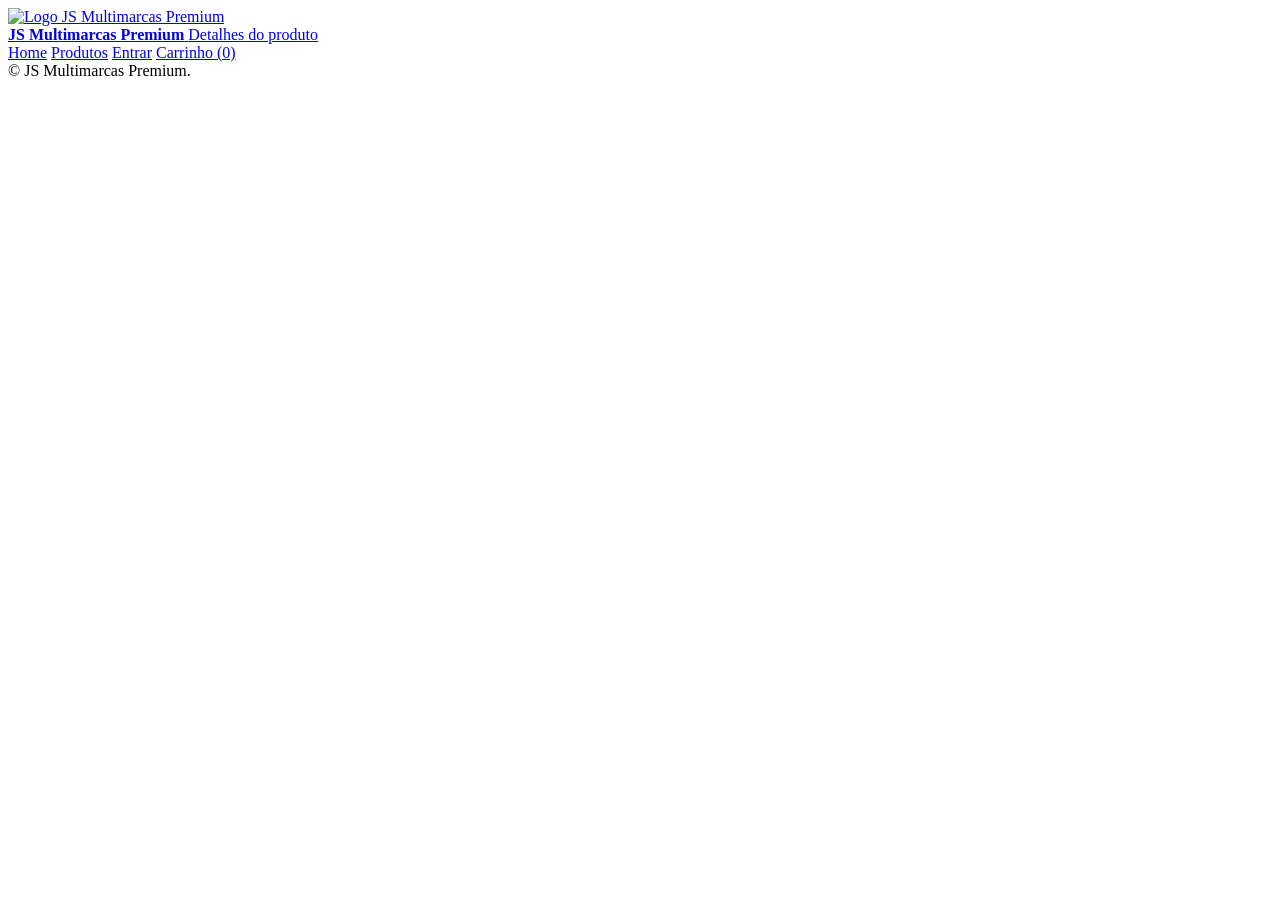
==== produto.html @ 124d1b69 "Add files via upload" ====
<!DOCTYPE html>
<html lang="pt-BR">
<head>
  <meta charset="UTF-8">
  <meta name="viewport" content="width=device-width, initial-scale=1.0">
  <title>JS Multimarcas Premium | Produto</title>
  <link rel="stylesheet" href="./css/style.css">
</head>
<body data-page="produto">
  <header class="site-header">
    <div class="container header-bar">
      <a class="brand" href="./index.html">
        <div class="brand-mark"><img src="./assets/logo.png" alt="Logo JS Multimarcas Premium"></div>
        <div class="brand-copy">
          <strong>JS Multimarcas Premium</strong>
          <span>Detalhes do produto</span>
        </div>
      </a>
      <nav class="main-nav">
        <a href="./index.html" data-page-link="home">Home</a>
        <a href="./produtos.html" data-page-link="produtos">Produtos</a>
        <a href="./login.html" data-page-link="login" data-user-status>Entrar</a>
        <a class="nav-pill" href="./carrinho.html" data-page-link="carrinho" data-cart-count>Carrinho (0)</a>
      </nav>
    </div>
  </header>

  <main class="page-shell">
    <section class="page-hero">
      <div class="container">
        <div id="product-detail" class="product-detail-layout"></div>
      </div>
    </section>
  </main>

  <footer class="site-footer">
    <div class="container footer-copy">© <span data-year></span> JS Multimarcas Premium.</div>
  </footer>

  <script src="./js/storage.js"></script>
  <script src="./js/app.js"></script>
  <script src="./js/product-detail.js"></script>
</body>
</html>
---- css/style.css ----

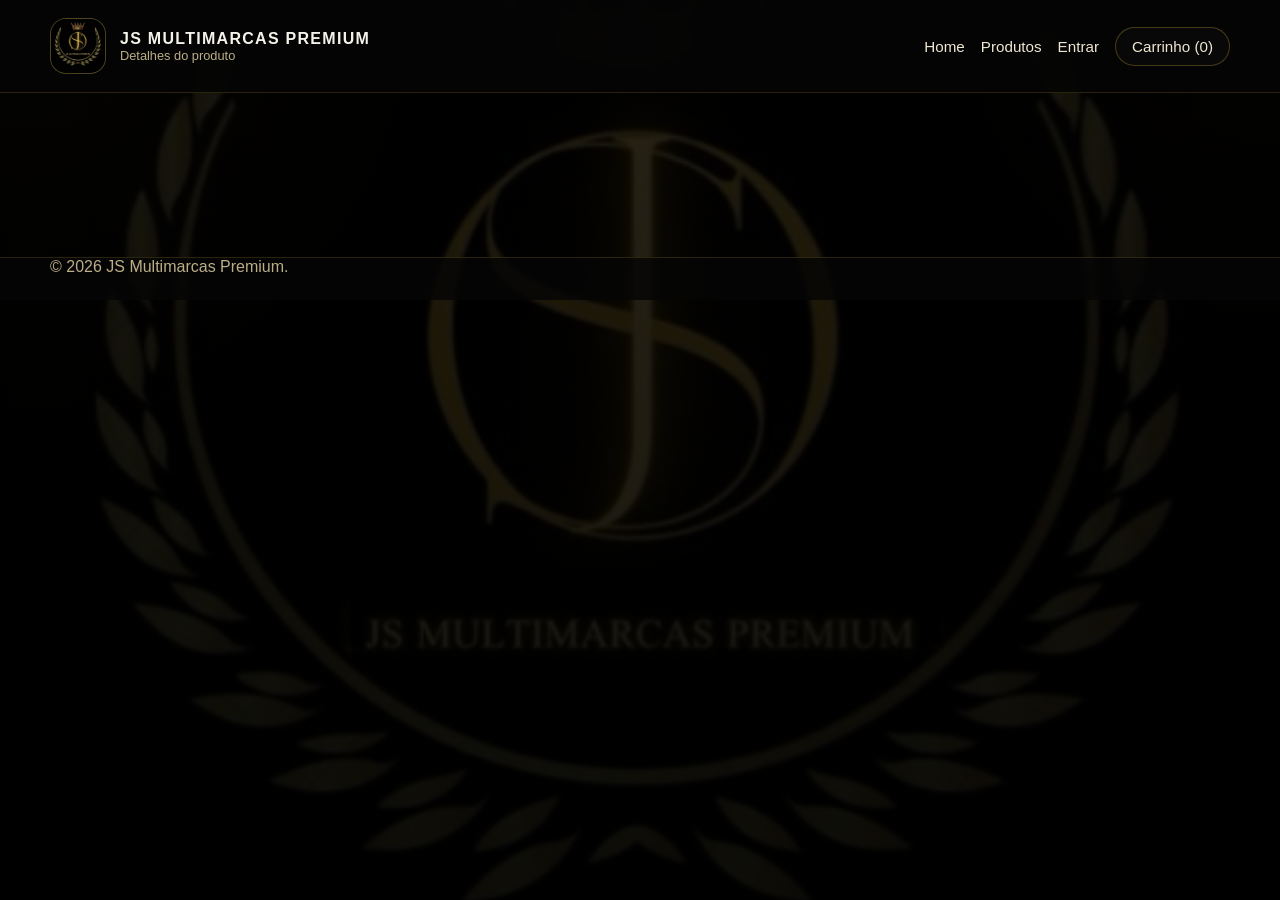
==== commit 47eab266: "Update produto.html" ====
--- a/produto.html
+++ b/produto.html
@@ -1,45 +1,45 @@
-<!DOCTYPE html>
-<html lang="pt-BR">
-<head>
-  <meta charset="UTF-8">
-  <meta name="viewport" content="width=device-width, initial-scale=1.0">
-  <title>JS Multimarcas Premium | Produto</title>
-  <link rel="stylesheet" href="./css/style.css">
-</head>
-<body data-page="produto">
-  <header class="site-header">
-    <div class="container header-bar">
-      <a class="brand" href="./index.html">
-        <div class="brand-mark"><img src="./assets/logo.png" alt="Logo JS Multimarcas Premium"></div>
-        <div class="brand-copy">
-          <strong>JS Multimarcas Premium</strong>
-          <span>Detalhes do produto</span>
-        </div>
-      </a>
-      <nav class="main-nav">
-        <a href="./index.html" data-page-link="home">Home</a>
-        <a href="./produtos.html" data-page-link="produtos">Produtos</a>
-        <a href="./login.html" data-page-link="login" data-user-status>Entrar</a>
-        <a class="nav-pill" href="./carrinho.html" data-page-link="carrinho" data-cart-count>Carrinho (0)</a>
-      </nav>
-    </div>
-  </header>
-
-  <main class="page-shell">
-    <section class="page-hero">
-      <div class="container">
-        <div id="product-detail" class="product-detail-layout"></div>
-      </div>
-    </section>
-  </main>
-
-  <footer class="site-footer">
-    <div class="container footer-copy">© <span data-year></span> JS Multimarcas Premium.</div>
-  </footer>
-
-  <script src="./js/storage.js"></script>
-  <script src="./js/app.js"></script>
-  <script src="./js/product-detail.js"></script>
-</body>
-</html>
+<!DOCTYPE html>
+<html lang="pt-BR">
+<head>
+  <meta charset="UTF-8">
+  <meta name="viewport" content="width=device-width, initial-scale=1.0">
+  <title>JS Multimarcas Premium | Produto</title>
+  <link rel="stylesheet" href="./css/style.css">
+</head>
+<body data-page="produto">
+  <header class="site-header">
+    <div class="container header-bar">
+      <a class="brand" href="./index.html">
+        <div class="brand-mark"><img src="./assets/logo.png" alt="Logo JS Multimarcas Premium"></div>
+        <div class="brand-copy">
+          <strong>JS Multimarcas Premium</strong>
+          <span>Detalhes do produto</span>
+        </div>
+      </a>
+      <nav class="main-nav">
+        <a href="./index.html" data-page-link="home">Home</a>
+        <a href="./produtos.html" data-page-link="produtos">Produtos</a>
+        <a href="./login.html" data-page-link="login" data-user-status>Entrar</a>
+        <a class="nav-pill" href="./carrinho.html" data-page-link="carrinho" data-cart-count>Carrinho (0)</a>
+      </nav>
+    </div>
+  </header>
 
+  <main class="page-shell">
+    <section class="page-hero">
+      <div class="container">
+        <div id="product-detail" class="product-detail-layout"></div>
+      </div>
+    </section>
+  </main>
+
+  <footer class="site-footer">
+    <div class="container footer-copy">© <span data-year></span> JS Multimarcas Premium.</div>
+  </footer>
+
+  <script src="./js/storage.js"></script>
+  <script src="./js/app.js"></script>
+  <script src="./js/product-detail.js"></script>
+</body>
+</html>
+
--- a/css/style.css
+++ b/css/style.css
@@ -1 +1,902 @@
-
+:root {
+  --bg: #050505;
+  --bg-soft: #101010;
+  --panel: #161616;
+  --panel-alt: #1f1f1f;
+  --text: #f5f2ea;
+  --muted: #bcae88;
+  --line: rgba(212, 175, 55, 0.18);
+  --gold: #d4af37;
+  --gold-strong: #f1cf6c;
+  --danger: #d66a6a;
+  --success: #79d0a5;
+  --radius: 20px;
+  --shadow: 0 18px 50px rgba(0, 0, 0, 0.35);
+}
+
+/* Reset simples para manter consistencia entre navegadores */
+* {
+  box-sizing: border-box;
+}
+
+html {
+  scroll-behavior: smooth;
+}
+
+body {
+  margin: 0;
+  font-family: "Segoe UI", Tahoma, Geneva, Verdana, sans-serif;
+  color: var(--text);
+  background:
+    linear-gradient(rgba(0, 0, 0, 0.84), rgba(0, 0, 0, 0.9)),
+    radial-gradient(circle at top left, rgba(212, 175, 55, 0.12), transparent 30%),
+    radial-gradient(circle at top right, rgba(212, 175, 55, 0.08), transparent 25%),
+    url("../assets/logo.png") center / cover fixed no-repeat,
+    linear-gradient(180deg, #060606 0%, #111111 100%);
+  min-height: 100vh;
+}
+
+body[data-page="armani"] {
+  background:
+    linear-gradient(rgba(0, 0, 0, 0.82), rgba(0, 0, 0, 0.9)),
+    radial-gradient(circle at top left, rgba(212, 175, 55, 0.14), transparent 30%),
+    url("../assets/logo.png") center / cover fixed no-repeat;
+}
+
+img {
+  display: block;
+  max-width: 100%;
+}
+
+a {
+  color: inherit;
+  text-decoration: none;
+}
+
+button,
+input,
+select,
+textarea {
+  font: inherit;
+}
+
+.container {
+  width: min(1180px, calc(100% - 32px));
+  margin: 0 auto;
+}
+
+.page-shell {
+  padding-bottom: 48px;
+}
+
+.site-header {
+  position: sticky;
+  top: 0;
+  z-index: 20;
+  backdrop-filter: blur(16px);
+  background: rgba(5, 5, 5, 0.9);
+  border-bottom: 1px solid var(--line);
+}
+
+.header-bar {
+  display: flex;
+  align-items: center;
+  justify-content: space-between;
+  gap: 20px;
+  padding: 18px 0;
+}
+
+.brand {
+  display: flex;
+  align-items: center;
+  gap: 14px;
+}
+
+.brand-mark {
+  width: 56px;
+  height: 56px;
+  border-radius: 16px;
+  display: grid;
+  place-items: center;
+  border: 1px solid rgba(212, 175, 55, 0.3);
+  background: linear-gradient(145deg, rgba(15, 15, 15, 0.92), rgba(29, 29, 29, 0.92));
+  box-shadow: inset 0 0 0 1px rgba(255, 255, 255, 0.03);
+  overflow: hidden;
+}
+
+.brand-mark img {
+  width: 100%;
+  height: 100%;
+  object-fit: cover;
+}
+
+.brand-copy strong,
+.brand-copy span {
+  display: block;
+}
+
+.brand-copy strong {
+  font-size: 1rem;
+  letter-spacing: 0.08em;
+  text-transform: uppercase;
+}
+
+.brand-copy span {
+  color: var(--muted);
+  font-size: 0.8rem;
+}
+
+.main-nav {
+  display: flex;
+  align-items: center;
+  gap: 16px;
+  flex-wrap: wrap;
+  justify-content: flex-end;
+}
+
+.main-nav a {
+  color: #f0e7d2;
+  font-size: 0.95rem;
+  transition: color 0.25s ease, transform 0.25s ease;
+}
+
+.main-nav a:hover,
+.main-nav a.active {
+  color: var(--gold-strong);
+  transform: translateY(-1px);
+}
+
+.nav-pill {
+  padding: 10px 16px;
+  border-radius: 999px;
+  border: 1px solid rgba(212, 175, 55, 0.3);
+  background: rgba(255, 255, 255, 0.02);
+}
+
+.hero {
+  padding: 72px 0 36px;
+}
+
+.hero-panel,
+.glass-panel {
+  background: linear-gradient(180deg, rgba(255, 255, 255, 0.04), rgba(255, 255, 255, 0.015));
+  border: 1px solid var(--line);
+  border-radius: 28px;
+  box-shadow: var(--shadow);
+}
+
+.hero-panel {
+  display: grid;
+  grid-template-columns: 1.25fr 0.75fr;
+  gap: 28px;
+  overflow: hidden;
+}
+
+.hero-copy,
+.hero-visual {
+  padding: 42px;
+}
+
+.eyebrow {
+  color: var(--gold-strong);
+  font-size: 0.84rem;
+  text-transform: uppercase;
+  letter-spacing: 0.18em;
+}
+
+.hero h1,
+.section-heading h2,
+.page-title {
+  margin: 14px 0;
+  line-height: 1.05;
+}
+
+.hero h1 {
+  font-size: clamp(2.4rem, 5vw, 4.6rem);
+}
+
+.hero p,
+.section-heading p,
+.page-subtitle,
+.muted-text {
+  color: #d8cfbc;
+  line-height: 1.7;
+}
+
+.hero-actions,
+.button-row {
+  display: flex;
+  flex-wrap: wrap;
+  gap: 14px;
+  margin-top: 28px;
+}
+
+.btn,
+.btn-secondary,
+.btn-danger,
+.btn-ghost {
+  border: none;
+  cursor: pointer;
+  transition: transform 0.25s ease, box-shadow 0.25s ease, background 0.25s ease;
+  border-radius: 999px;
+  padding: 13px 22px;
+}
+
+.btn {
+  color: #070707;
+  background: linear-gradient(135deg, var(--gold-strong), var(--gold));
+  box-shadow: 0 14px 26px rgba(212, 175, 55, 0.22);
+}
+
+.btn-secondary,
+.btn-ghost {
+  color: var(--text);
+  background: rgba(255, 255, 255, 0.04);
+  border: 1px solid rgba(212, 175, 55, 0.2);
+}
+
+.btn-danger {
+  color: #fff;
+  background: rgba(214, 106, 106, 0.22);
+  border: 1px solid rgba(214, 106, 106, 0.32);
+}
+
+.btn:hover,
+.btn-secondary:hover,
+.btn-danger:hover,
+.btn-ghost:hover {
+  transform: translateY(-2px);
+}
+
+.hero-visual {
+  position: relative;
+  display: grid;
+  align-content: center;
+  gap: 18px;
+  background:
+    radial-gradient(circle at 80% 20%, rgba(212, 175, 55, 0.28), transparent 28%),
+    linear-gradient(180deg, rgba(255, 255, 255, 0.02), transparent);
+}
+
+.stat-card,
+.feature-card,
+.brand-card,
+.product-card,
+.summary-card,
+.admin-card,
+.info-card {
+  border: 1px solid var(--line);
+  background: linear-gradient(180deg, rgba(255, 255, 255, 0.04), rgba(255, 255, 255, 0.02));
+  border-radius: var(--radius);
+}
+
+.stat-card {
+  padding: 18px 20px;
+}
+
+.stat-card strong {
+  display: block;
+  font-size: 1.7rem;
+  color: var(--gold-strong);
+}
+
+.grid-3,
+.grid-4,
+.feature-grid,
+.brand-grid,
+.product-grid,
+.summary-grid,
+.admin-grid,
+.form-grid {
+  display: grid;
+  gap: 22px;
+}
+
+.grid-3,
+.feature-grid,
+.summary-grid {
+  grid-template-columns: repeat(3, minmax(0, 1fr));
+}
+
+.grid-4,
+.brand-grid,
+.product-grid {
+  grid-template-columns: repeat(4, minmax(0, 1fr));
+}
+
+.section {
+  padding: 28px 0;
+}
+
+.section-heading {
+  display: flex;
+  justify-content: space-between;
+  gap: 20px;
+  align-items: end;
+  margin-bottom: 22px;
+}
+
+.feature-card,
+.brand-card,
+.summary-card,
+.admin-card,
+.info-card {
+  padding: 24px;
+}
+
+.brand-card {
+  min-height: 180px;
+  position: relative;
+  overflow: hidden;
+}
+
+.brand-card::after {
+  content: "";
+  position: absolute;
+  inset: auto -40px -40px auto;
+  width: 120px;
+  height: 120px;
+  border-radius: 999px;
+  background: radial-gradient(circle, rgba(212, 175, 55, 0.24), transparent 70%);
+}
+
+.brand-card span,
+.badge {
+  display: inline-flex;
+  align-items: center;
+  gap: 8px;
+  padding: 8px 12px;
+  border-radius: 999px;
+  color: var(--gold-strong);
+  background: rgba(212, 175, 55, 0.08);
+  border: 1px solid rgba(212, 175, 55, 0.18);
+  font-size: 0.85rem;
+}
+
+.product-card {
+  overflow: hidden;
+  display: flex;
+  flex-direction: column;
+}
+
+.product-image {
+  aspect-ratio: 4 / 4.6;
+  object-fit: cover;
+  background: linear-gradient(135deg, #101010, #242424);
+}
+
+.product-content {
+  display: flex;
+  flex-direction: column;
+  gap: 10px;
+  padding: 18px;
+  flex: 1;
+}
+
+.product-top {
+  display: flex;
+  justify-content: space-between;
+  gap: 16px;
+  align-items: start;
+}
+
+.product-price {
+  color: var(--gold-strong);
+  font-size: 1.25rem;
+  font-weight: 700;
+}
+
+.detail-row {
+  color: #d7c89d;
+  font-size: 0.92rem;
+  line-height: 1.6;
+}
+
+.tag-list {
+  display: flex;
+  gap: 8px;
+  flex-wrap: wrap;
+}
+
+.tag {
+  padding: 6px 10px;
+  border-radius: 999px;
+  background: rgba(255, 255, 255, 0.04);
+  border: 1px solid rgba(255, 255, 255, 0.06);
+  color: #f2ead8;
+  font-size: 0.82rem;
+}
+
+.page-hero {
+  padding: 52px 0 22px;
+}
+
+.page-banner {
+  padding: 38px;
+  display: grid;
+  gap: 20px;
+}
+
+.filters {
+  display: flex;
+  gap: 12px;
+  flex-wrap: wrap;
+  margin-top: 18px;
+}
+
+.admin-tabs {
+  display: flex;
+  gap: 12px;
+  flex-wrap: wrap;
+  margin-top: 12px;
+}
+
+.admin-tab {
+  padding: 10px 16px;
+  border-radius: 999px;
+  border: 1px solid rgba(212, 175, 55, 0.24);
+  color: #f5eedb;
+  background: rgba(255, 255, 255, 0.03);
+}
+
+.admin-tab.active {
+  color: #080808;
+  background: linear-gradient(135deg, var(--gold-strong), var(--gold));
+}
+
+.filter-chip {
+  padding: 10px 16px;
+  border-radius: 999px;
+  border: 1px solid rgba(212, 175, 55, 0.24);
+  color: #f5eedb;
+  background: rgba(255, 255, 255, 0.03);
+}
+
+.filter-chip.active {
+  color: #080808;
+  background: linear-gradient(135deg, var(--gold-strong), var(--gold));
+}
+
+.form-card {
+  width: min(560px, calc(100% - 32px));
+  margin: 52px auto;
+  padding: 32px;
+}
+
+.form-grid {
+  grid-template-columns: repeat(2, minmax(0, 1fr));
+}
+
+.field,
+.field-full {
+  display: flex;
+  flex-direction: column;
+  gap: 8px;
+}
+
+.field-full {
+  grid-column: 1 / -1;
+}
+
+.field label,
+.field-full label {
+  color: #f4e8c3;
+  font-weight: 600;
+}
+
+.input,
+.select {
+  width: 100%;
+  padding: 13px 14px;
+  border-radius: 14px;
+  border: 1px solid rgba(212, 175, 55, 0.18);
+  background: rgba(255, 255, 255, 0.03);
+  color: var(--text);
+  outline: none;
+}
+
+.textarea {
+  min-height: 120px;
+  resize: vertical;
+}
+
+.input:focus,
+.select:focus {
+  border-color: rgba(241, 207, 108, 0.55);
+  box-shadow: 0 0 0 4px rgba(212, 175, 55, 0.08);
+}
+
+.auth-note,
+.empty-state,
+.feedback {
+  margin-top: 18px;
+  padding: 14px 16px;
+  border-radius: 14px;
+  border: 1px solid rgba(212, 175, 55, 0.18);
+  background: rgba(255, 255, 255, 0.03);
+  color: #f1e5c5;
+}
+
+.feedback.success {
+  border-color: rgba(121, 208, 165, 0.3);
+  color: #d9ffea;
+}
+
+.feedback.error {
+  border-color: rgba(214, 106, 106, 0.4);
+  color: #ffd6d6;
+}
+
+.cart-layout,
+.payment-layout,
+.admin-layout {
+  display: grid;
+  grid-template-columns: 1.2fr 0.8fr;
+  gap: 24px;
+}
+
+.admin-main-column,
+.admin-side-column {
+  display: grid;
+  gap: 24px;
+}
+
+.admin-finance-grid {
+  display: grid;
+  grid-template-columns: 1.15fr 0.85fr;
+  gap: 22px;
+  margin-top: 8px;
+}
+
+.billing-filter {
+  min-width: 210px;
+}
+
+.finance-kpi {
+  display: block;
+  margin-top: 12px;
+  font-size: 2rem;
+  color: var(--gold-strong);
+}
+
+.finance-row {
+  display: flex;
+  justify-content: space-between;
+  gap: 16px;
+  align-items: center;
+  padding: 16px 0;
+  border-bottom: 1px solid rgba(212, 175, 55, 0.12);
+}
+
+.finance-row:last-child {
+  border-bottom: none;
+}
+
+.finance-negative {
+  color: #ffb0b0;
+}
+
+.admin-profit-card {
+  padding: 18px;
+}
+
+.admin-image-preview,
+.product-gallery {
+  display: flex;
+  gap: 10px;
+  flex-wrap: wrap;
+  margin-top: 12px;
+}
+
+.admin-preview-thumb,
+.product-thumb-image {
+  width: 78px;
+  height: 78px;
+  object-fit: cover;
+  border-radius: 14px;
+  border: 1px solid rgba(212, 175, 55, 0.16);
+}
+
+.product-thumb-button {
+  padding: 0;
+  background: transparent;
+  border: 1px solid transparent;
+  border-radius: 16px;
+  cursor: pointer;
+}
+
+.product-thumb-button.active {
+  border-color: rgba(241, 207, 108, 0.7);
+  box-shadow: 0 0 0 3px rgba(212, 175, 55, 0.12);
+}
+
+.product-detail-layout {
+  display: grid;
+}
+
+.product-detail-card {
+  display: grid;
+  grid-template-columns: 0.95fr 1.05fr;
+  gap: 28px;
+  padding: 28px;
+}
+
+.product-detail-media {
+  border-radius: 24px;
+  overflow: hidden;
+  background: linear-gradient(135deg, #101010, #242424);
+  min-height: 520px;
+}
+
+.product-detail-image {
+  width: 100%;
+  height: 100%;
+  object-fit: cover;
+}
+
+.product-detail-content {
+  display: grid;
+  align-content: start;
+  gap: 14px;
+}
+
+.product-purchase-form {
+  margin-top: 10px;
+}
+
+.shipping-card {
+  margin-top: 8px;
+  padding: 22px;
+  border-radius: 22px;
+  border: 1px solid rgba(212, 175, 55, 0.16);
+  background:
+    radial-gradient(circle at top right, rgba(212, 175, 55, 0.14), transparent 34%),
+    linear-gradient(180deg, rgba(255, 255, 255, 0.045), rgba(255, 255, 255, 0.02));
+}
+
+.shipping-card-header {
+  display: flex;
+  justify-content: space-between;
+  gap: 18px;
+  align-items: start;
+  margin-bottom: 16px;
+}
+
+.shipping-card-header h3,
+.shipping-card-header h4 {
+  margin: 8px 0 0;
+}
+
+.shipping-card-form {
+  display: grid;
+  grid-template-columns: 1fr auto;
+  gap: 12px;
+  align-items: end;
+}
+
+.shipping-input-wrap {
+  display: flex;
+  flex-direction: column;
+  gap: 8px;
+}
+
+.shipping-input-wrap label {
+  color: #f4e8c3;
+  font-weight: 600;
+}
+
+.shipping-input {
+  letter-spacing: 0.08em;
+}
+
+.shipping-action {
+  min-width: 148px;
+}
+
+.shipping-result {
+  margin-top: 14px;
+  padding: 14px 16px;
+  border-radius: 16px;
+  border: 1px solid rgba(212, 175, 55, 0.14);
+  background: rgba(255, 255, 255, 0.03);
+  color: #e9dcc0;
+  display: flex;
+  flex-direction: column;
+  gap: 4px;
+}
+
+.shipping-result strong {
+  color: var(--gold-strong);
+  font-size: 1.15rem;
+}
+
+.shipping-result.success {
+  border-color: rgba(121, 208, 165, 0.26);
+  background: rgba(121, 208, 165, 0.08);
+}
+
+.shipping-result.error {
+  border-color: rgba(214, 106, 106, 0.32);
+  background: rgba(214, 106, 106, 0.08);
+  color: #ffd7d7;
+}
+
+.cart-item {
+  display: grid;
+  grid-template-columns: 110px 1fr auto;
+  gap: 18px;
+  padding: 18px;
+  border-radius: 18px;
+  border: 1px solid var(--line);
+  background: rgba(255, 255, 255, 0.03);
+}
+
+.cart-thumb {
+  width: 110px;
+  height: 130px;
+  object-fit: cover;
+  border-radius: 16px;
+}
+
+.qty-control {
+  width: 90px;
+}
+
+.summary-list,
+.admin-list {
+  display: grid;
+  gap: 14px;
+}
+
+.summary-line,
+.table-row {
+  display: flex;
+  justify-content: space-between;
+  gap: 16px;
+}
+
+.order-table {
+  width: 100%;
+  border-collapse: collapse;
+  overflow: hidden;
+}
+
+.order-table th,
+.order-table td {
+  padding: 14px 12px;
+  text-align: left;
+  border-bottom: 1px solid rgba(212, 175, 55, 0.12);
+}
+
+.order-table th {
+  color: var(--gold-strong);
+  font-weight: 600;
+}
+
+.inline-actions {
+  display: flex;
+  gap: 10px;
+  flex-wrap: wrap;
+}
+
+.site-footer {
+  border-top: 1px solid var(--line);
+  margin-top: 42px;
+  background: rgba(5, 5, 5, 0.82);
+}
+
+.footer-grid {
+  display: grid;
+  grid-template-columns: 1.2fr 0.8fr 0.8fr 0.8fr;
+  gap: 18px;
+  padding: 34px 0;
+}
+
+.footer-grid h4 {
+  color: var(--gold-strong);
+  margin-bottom: 12px;
+}
+
+.footer-copy {
+  padding: 0 0 24px;
+  color: var(--muted);
+}
+
+.reveal {
+  animation: fadeUp 0.8s ease both;
+}
+
+@keyframes fadeUp {
+  from {
+    opacity: 0;
+    transform: translateY(16px);
+  }
+
+  to {
+    opacity: 1;
+    transform: translateY(0);
+  }
+}
+
+@media (max-width: 980px) {
+  .hero-panel,
+  .cart-layout,
+  .payment-layout,
+  .admin-layout,
+  .admin-finance-grid,
+  .product-detail-card,
+  .footer-grid,
+  .grid-4,
+  .brand-grid,
+  .product-grid,
+  .grid-3,
+  .feature-grid,
+  .summary-grid {
+    grid-template-columns: 1fr 1fr;
+  }
+
+  .hero-copy,
+  .hero-visual,
+  .page-banner,
+  .feature-card,
+  .brand-card,
+  .summary-card,
+  .admin-card,
+  .info-card {
+    padding: 26px;
+  }
+}
+
+@media (max-width: 720px) {
+  .header-bar,
+  .section-heading,
+  .shipping-card-header,
+  .table-row,
+  .summary-line {
+    flex-direction: column;
+    align-items: stretch;
+  }
+
+  .main-nav {
+    justify-content: flex-start;
+  }
+
+  .hero-panel,
+  .cart-layout,
+  .payment-layout,
+  .admin-layout,
+  .admin-finance-grid,
+  .product-detail-card,
+  .shipping-card-form,
+  .footer-grid,
+  .grid-4,
+  .brand-grid,
+  .product-grid,
+  .grid-3,
+  .feature-grid,
+  .summary-grid,
+  .form-grid {
+    grid-template-columns: 1fr;
+  }
+
+  .cart-item {
+    grid-template-columns: 1fr;
+  }
+
+  .cart-thumb {
+    width: 100%;
+    height: 220px;
+  }
+
+  .hero {
+    padding-top: 40px;
+  }
+
+  .hero-copy,
+  .hero-visual,
+  .form-card,
+  .page-banner {
+    padding: 24px;
+  }
+}
+
